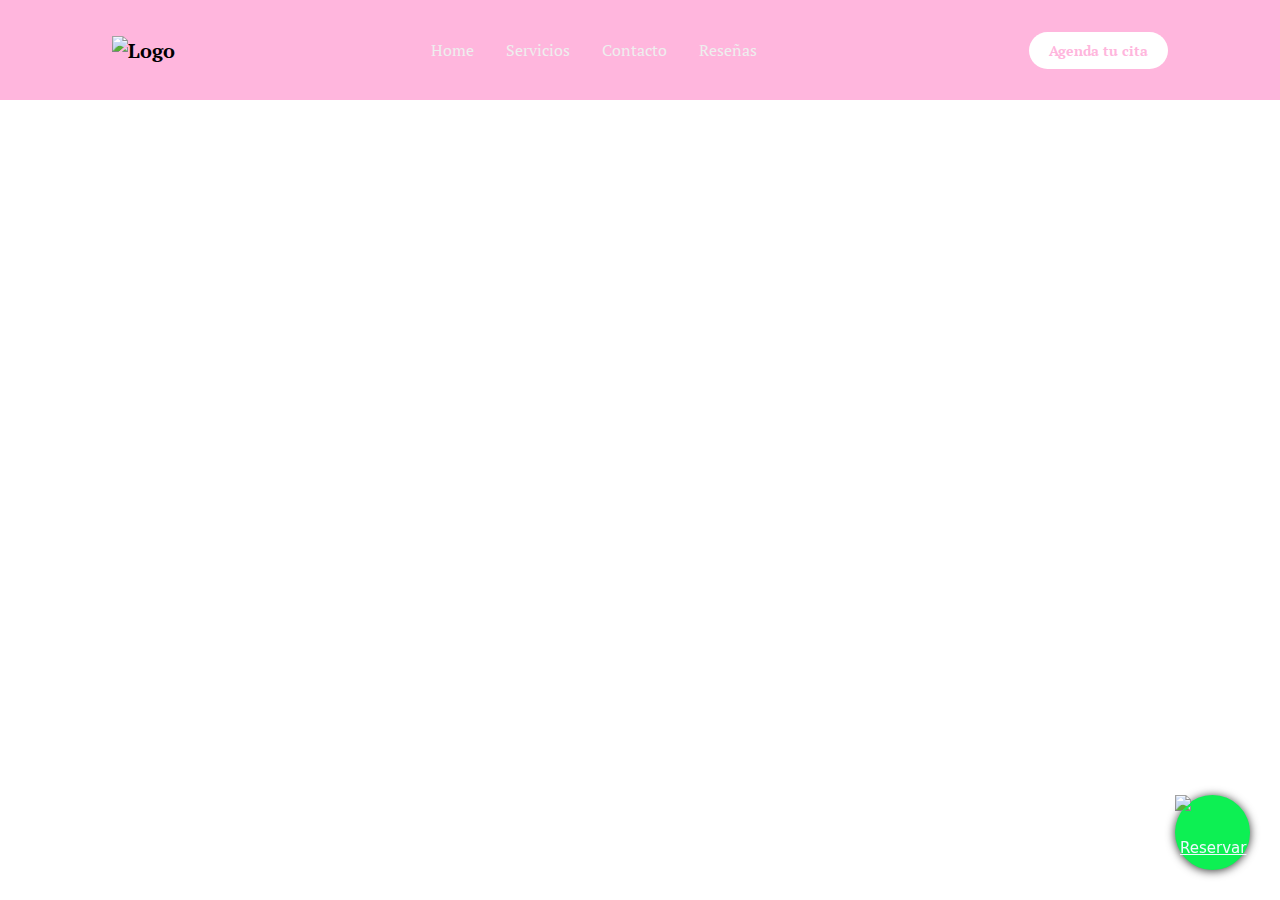
==== agendar.html @ 6a302b83 "AGENDA.HTML AÑADIDA" ====
<!DOCTYPE html>
<html lang="es">
<head>
    <meta charset="UTF-8">
    <meta name="viewport" content="width=device-width, initial-scale=1.0">
    <title>Mimi Beauty</title>
    <link rel="stylesheet" href="css/styles.css">
    <link href="https://cdn.jsdelivr.net/npm/bootstrap@5.3.3/dist/css/bootstrap.min.css" rel="stylesheet" integrity="sha384-QWTKZyjpPEjISv5WaRU9OFeRpok6YctnYmDr5pNlyT2bRjXh0JMhjY6hW+ALEwIH" crossorigin="anonymous">
    <link href="https://fonts.googleapis.com/css2?family=IM+Fell+English&display=swap" rel="stylesheet">
    <link href="https://fonts.googleapis.com/css2?family=PT+Serif:wght@700&display=swap" rel="stylesheet">
    <link href="https://fonts.googleapis.com/css2?family=Dancing+Script:wght@700&family=PT+Serif:wght@700&display=swap" rel="stylesheet">
    <link href="https://fonts.googleapis.com/css2?family=DM+Serif+Display&family=Dancing+Script:wght@700&family=PT+Serif:wght@700&display=swap" rel="stylesheet">
    <link href="https://fonts.googleapis.com/css2?family=Caveat&family=DM+Serif+Display&family=Dancing+Script:wght@700&family=PT+Serif:wght@700&display=swap" rel="stylesheet">
    <link href="https://fonts.googleapis.com/css2?family=Caveat:wght@700&family=DM+Serif+Display&family=Dancing+Script:wght@700&family=PT+Serif:wght@700&family=Source+Sans+3:ital@0;1&family=Yellowtail&display=swap" rel="stylesheet">
</head>
<body>

   <!-- BOTON WHATSAPP -->
   <a href="https://api.whatsapp.com/send?phone=56948971555&text=Hola%F0%9F%91%8B%F0%9F%8F%BC+Quisiera+m%C3%A1s+informaci%C3%B3n+sobre+sus+servicios" class="btn-whatsapp" target="_blank">
    <img src="img/icons/whatsapp.svg" alt="Reservar via WhatsApp" width="35" height="35">
    </a>
  

    <!-- NAV BAR -->
    <nav class="navbar navbar-expand-lg fixed-top">
        <div class="container-fluid">
          <a class="navbar-brand me-auto" href="#">
            <img src="img/mimi_beauty_logo.png" alt="Logo" style="width: auto; height: 100px;">
          </a>
          <div class="offcanvas offcanvas-end" tabindex="-1" id="offcanvasNavbar" aria-labelledby="offcanvasNavbarLabel">
            <div class="offcanvas-header">
              <h5 class="offcanvas-title" id="offcanvasNavbarLabel">Logo</h5>
              <button type="button" class="btn-close" data-bs-dismiss="offcanvas" aria-label="Close"></button>
            </div>
            <div class="offcanvas-body">
              <ul class="navbar-nav justify-content-center flex-grow-1 pe-3">
                <li class="nav-item">
                  <a class="nav-link nav-link-item mx-lg-2" href="index.html#home">Home</a>
              </li>
              <li class="nav-item">
                  <a class="nav-link nav-link-item mx-lg-2" href="index.html#servicios">Servicios</a>
              </li>
              <li class="nav-item">
                  <a class="nav-link nav-link-item mx-lg-2" href="index.html#contacto">Contacto</a>
              </li>
              <li class="nav-item">
                  <a class="nav-link nav-link-item mx-lg-2" href="index.html#resenas">Reseñas</a>
              </li>
              
              </ul>
            </div>
          </div>
          <a href="#" class="agendar-button d-lg-inline-block d-none">Agenda tu cita</a>
          <button class="navbar-toggler" type="button" data-bs-toggle="offcanvas" data-bs-target="#offcanvasNavbar" aria-controls="offcanvasNavbar" aria-label="Toggle navigation">
            <span class="navbar-toggler-icon"></span>
          </button>
        </div>
      </nav>

      <div class="container"> 
        <iframe class="responsive-iframe" src="https://mimibeauty.site.agendapro.com/cl/sucursal/54448"></iframe>
      </div>






    <script src="js/script.js"></script>
    <script src="https://cdn.jsdelivr.net/npm/bootstrap@5.3.3/dist/js/bootstrap.bundle.min.js" integrity="sha384-YvpcrYf0tY3lHB60NNkmXc5s9fDVZLESaAA55NDzOxhy9GkcIdslK1eN7N6jIeHz" crossorigin="anonymous"></script>
</body>
</html>
---- css/styles.css ----
body {
    overflow-y: auto;
    margin: 0;
    padding: 0;
    position: relative;
    min-height: 100vh;
    padding-bottom: 80px;
    
}


.btn-whatsapp{
    position: fixed;
    width: 75px;
    height: 75px;
    line-height: 75px;
    bottom: 30px;
    right: 30px;
    background: #0df053;
    color: aliceblue;
    border-radius: 50px;
    text-align: center;
    font-size: 15px;
    box-shadow: 0px 1px 10px rgba(0, 0, 0, 0.8);
    z-index: 100;
}
.btn-whatsapp::after{
    content: "";
    line-height: 75px;
    border-radius: 50px;
    bottom: 30px;
    right: 30px;
    width: 10px;
    height: 10px;
    background: none;
    position: absolute;
    z-index: 1;
    top: 44.5%;
    left: 44.5%;
    transition: .3s ease-in-out all;
    transform-origin: center;
}
.btn-whatsapp:hover::after{
    transform: scale(7.65);
    background: white;
}
.btn-whatsapp img{
    position: relative;
    z-index: 2;
    transition: .3s ease-in-out all;
}
.btn-whatsapp:hover img {
    filter: brightness(0) invert(0.15) sepia(1) saturate(50) hue-rotate(100deg) contrast(1.2); /* Cambia el color del logo al tono verde más claro */
  }



/* Estilos del botón de agendar */
.agendar-button {
    background-color: #ffffff;
    color: #ffb6dd;
    font-size: 14px;
    padding: 8px 20px;
    border-radius: 50px;
    text-decoration: none;
    transition: background-color 0.3s ease, color 0.3s ease;
    /* Agrega una transición suave para el color de fondo y el color del texto */
}

.agendar-button:hover {
    background-color: #f4f4f4;
    /* Cambia el color de fondo al pasar el ratón */
    color: #ff95ac;
    /* Cambia el color del texto al pasar el ratón */
}
.button {
    background-color: #ffb6dd;
    color: #ffffff;
    font-size: 14px;
    padding: 8px 20px;
    border-radius: 50px;
    text-decoration: none;
    transition: background-color 0.3s ease, color 0.3s ease;
    font-family: "IM Fell English", serif;
    font-weight: 400;
    font-style: normal;
    /* Agrega una transición suave para el color de fondo y el color del texto */
}

.button:hover {
    background-color: #d52884;
    /* Cambia el color de fondo al pasar el ratón */
    color: #ffffff;
    /* Cambia el color del texto al pasar el ratón */
}

/* Estilos del navbar */
.navbar {
    background-color: #ffb6dd;
    height: 100px;
    font-family: "PT Serif", serif;
    font-weight: 700;
    font-style: normal;
}

.navbar-brand {
    margin-left: 100px;
    /* Ajusta el margen derecho del logo */
}

/* Ajusta el margen izquierdo del botón */
.agendar-button {
    margin-right: 100px;
}

/* Estilos del navbar toggler */
.navbar-toggler:not(:disabled):not(.disabled) {
    border: none;
    font-size: 1.25rem;
}

.navbar-toggler:focus,
.btn-close:focus {
    box-shadow: none;
    outline: none;
}

/* Estilos de los enlaces del navbar */
.navbar-nav .nav-link {
    color: rgb(238, 238, 238);
    font-weight: 500;
    position: relative;
}

.navbar-nav .nav-link:hover,
.navbar-nav .nav-link.active {
    color: rgb(255, 255, 255);
}

/* Estilos de la barra horizontal */
.navbar-nav .nav-link::after,
.nav-link.active::after {
    content: "";
    position: absolute;
    bottom: -5px;
    left: 50%;
    transform: translateX(-50%);
    width: 0;
    height: 2px;
    background-color: #ffffff;
    transition: width 0.3s ease;
}

.navbar-nav .nav-link:hover::after,
.navbar-nav .nav-link.active::after {
    width: 100%;
}

.navbar-nav .nav-link.active {
    color: #ffffff !important;
    /* Cambia el color del texto al seleccionar el enlace */
}

.navbar-nav .nav-link:focus,
.navbar-nav .nav-link:hover {
    color: #ffffff;
    /* Cambia el color del texto al pasar el ratón sobre el enlace */
}

/* Estilos de la sección de presentación */
.presentacion {
    background-color: #fbf1f2; /* Color rosa */
    padding: 120px;
    border-radius: 20px 20px 0 0; /* Parte inferior redondeada */
    text-align: center;
    position: relative; /* Asegura que el contenido absoluto esté relativo a este elemento */
    font-family: "IM Fell English", serif;
    font-weight: 400;
    font-style: normal;
    color: #737373;
}

.responsive-iframe {
  position: absolute;
  top: 0;
  left: 0;
  bottom: 0;
  right: 0;
  width: 100%;
  height: 100%;
}


.title1{
  font-family: "Dancing Script", cursive;
  font-optical-sizing: auto;
  font-weight: 700;
  font-style: normal;
  font-size: 60px;
}

.title2{
  font-family: "DM Serif Display", serif;
  font-weight: 400;
  font-style: normal;
  color: #ffb6dd;
  font-size: 50px;
}

.title3{
  font-family: "Dancing Script", cursive;
  font-optical-sizing: auto;
  font-weight: 700;
  font-style: normal;
  font-size: 40px;
}

.card-body{
  font-family: "DM Serif Display", serif;
  font-weight: 400;
  font-style: normal;
}

.subtitle1{
  font-family: "Caveat", cursive;
  font-optical-sizing: auto;
  font-weight: 400;
  font-style: normal;
  color: #ffb6dd;
  font-size: 40px;
  
}

.table{
  font-family: "Source Sans 3", sans-serif;
  font-optical-sizing: auto;
  font-weight: 400;
  font-style: normal;
  font-size: 25px;

}

.social-links{
  font-family: "Source Sans 3", sans-serif;
  font-optical-sizing: auto;
  font-weight: 400;
  font-style: normal;
  font-size: 20px;
}

/* Estilo para el enlace activo del navbar */
.navbar-nav .nav-item.active .nav-link::after {
    width: 100%;
}

.title {
    font-size: 30px;
}

.subtitle {
    font-size: 20px;
}

.texto-presentacion {
    display: flex;
    flex-direction: column;
    justify-content: center;
    /* Centrar verticalmente */
    height: 100%;
    /* Ajusta la altura al 100% para que el contenedor ocupe toda la altura de la columna */
}

.icono {
    margin: 15px;
    height: auto;
    width: 35px;
}

.container-text-center{
    padding: 120px;
}

.col-md-auto{
    text-align: center;
}

.col {
    display: flex;
    align-items: center;
    justify-content: center;
    border-radius: 20px;
  }

  .card-img-top{
    border: #f4f4f4;
    border-radius: 20px;
  }

  .card-body{
    border-radius: 20px;
  }
  
  .card_box {
    width: 200px;
    height: 250px;
    border-radius: 20px;
    background: transparent;
    position: relative;
    cursor: pointer;
    transition: all .3s;
  }
  
  .card_box:hover {
    transform: scale(0.9);
  }
  
  .card_box span {
    position: absolute;
    overflow: hidden;
    width: 150px;
    height: 150px;
    top: -10px;
    left: -10px;
    display: flex;
    align-items: center;
    justify-content: center;
  }
  
  .card_box span::before {
    content: attr(data-content);
    position: absolute;
    width: 150%;
    height: 40px;
    background-image: linear-gradient(45deg, #d82377 0%, #f65fb4  51%, #b21a77  100%);
    transform: rotate(-45deg) translateY(-20px);
    display: flex;
    align-items: center;
    justify-content: center;
    color: #fff;
    font-weight: 600;
    letter-spacing: 0.1em;
    text-transform: uppercase;
  }
  
  .card_box span::after {
    content: attr(data-content);
    position: absolute;
    width: 10px;
    bottom: 0;
    left: 0;
    height: 10px;
    z-index: -1;
    box-shadow: 140px -140px #cc3f47;
    background-image: linear-gradient(45deg, #d82377 0%, #f65fb4 51%, #b21a77  100%);
  }

  .container-monitor{
    display: flex;
    justify-content: center;
  }

  article {
    padding:4em;
  }

  .monitor {
    width:750px;
    height: 400px;
    overflow-y:scroll;
    border: solid 1em #333;
    border-radius:.5em;
  }
  .monitor::-webkit-scrollbar {
        width: 15px;
  }
  .monitor::-webkit-scrollbar-thumb {
    background: #666;
  }
  ::-webkit-scrollbar-track {
        background-color: #888;
  }
  .stand:before {
    content:"";
    display:block;
    position:relative;
    background: #222;
    width: 150px;
    height: 50px;
    top:450px;
    left:300px;
  }
  .stand:after {
     content:"";
     display:block;
     position:relative;
     background:#333;
     border-top-left-radius:.5em;
     border-top-right-radius:.5em;
     width: 300px;
     height: 15px;
     top: 50px;
     left: 225px;
  }
  
  
  .valoracion {
    position: relative;
    overflow: hidden;
    display: inline-block;
}

.valoracion input {
    position: absolute;
    top: -100px;
}


.valoracion label {
    float: right;
    color: #ffff00;
    font-size: 30px; 
}



  .slider {
    width: 100%;
  }
  .slider input {
    display: none;
  }
  .testimonials {
    display: flex;
    align-items: center;
    justify-content: center;
    position: relative;
    min-height: 350px;
    perspective: 800px;
    overflow: hidden;
    font-family: "IM Fell English", serif;
    font-weight: 400;
    font-style: normal;
    color: #737373;
  }
  .testimonials .item {
    top: 0;
    position: absolute;
    box-sizing: border-box;
    background-color: #ffb6dd;
    border-radius: 30px;
    padding: 30px;
    width: 450px;
    text-align: center;
    transition: transform 0.4s;
    box-shadow: 0 0 10px rgba(255, 255, 255, 0.3);
    user-select: none;
    cursor: pointer;
  }
  .testimonials .item img {
    width: 100px;
    border-radius: 50%;
    border: 13px solid #3B344D;
  }
  .testimonials .item p {
    color: #333333;
  }
  .testimonials .item h2 {
    font-size: 14px;
  }
  .dots {
    display: flex;
    justify-content: center;
    align-items: center;
  }
  .dots label {
    display: block;
    height: 5px;
    width: 5px;
    border-radius: 50%;
    cursor: pointer;
    background-color: #090909;
    margin: 7px;
    transition: transform 0.2s, color 0.2s;
  }
  /* First */
  #t-1:checked ~ .dots label[for="t-1"] {
    transform: scale(2);
    background-color: #000000;
  }
  #t-1:checked ~ .dots label[for="t-2"] {
    transform: scale(1.5);
  }
  #t-1:checked ~ .testimonials label[for="t-1"] {
    z-index: 4;
  }
  #t-1:checked ~ .testimonials label[for="t-2"] {
    transform: translateX(300px) translateZ(-90px) rotateY(-15deg);
    z-index: 3;
  }
  #t-1:checked ~ .testimonials label[for="t-3"] {
    transform: translateX(600px) translateZ(-180px) rotateY(-25deg);
    z-index: 2;
  }
  #t-1:checked ~ .testimonials label[for="t-4"] {
    transform: translateX(900px) translateZ(-270px) rotateY(-35deg);
    z-index: 1;
  }
  #t-1:checked ~ .testimonials label[for="t-5"] {
    transform: translateX(1200px) translateZ(-360px) rotateY(-45deg);
  }
  /* Second */
  #t-2:checked ~ .dots label[for="t-1"] {
    transform: scale(1.5);
  }
  #t-2:checked ~ .dots label[for="t-2"] {
    transform: scale(2);
    background-color: #000000;
  }
  #t-2:checked ~ .dots label[for="t-3"] {
    transform: scale(1.5);
  }
  #t-2:checked ~ .testimonials label[for="t-1"] {
    transform: translateX(-300px) translateZ(-90px) rotateY(15deg);
  }
  #t-2:checked ~ .testimonials label[for="t-2"] {
    z-index: 3;
  }
  #t-2:checked ~ .testimonials label[for="t-3"] {
    transform: translateX(300px) translateZ(-90px) rotateY(-15deg);
    z-index: 2;
  }
  #t-2:checked ~ .testimonials label[for="t-4"] {
    transform: translateX(600px) translateZ(-180px) rotateY(-25deg);
    z-index: 1;
  }
  #t-2:checked ~ .testimonials label[for="t-5"] {
    transform: translateX(900px) translateZ(-270px) rotateY(-35deg);
  }
  /* Third */
  #t-3:checked ~ .dots label[for="t-2"] {
    transform: scale(1.5);
  }
  #t-3:checked ~ .dots label[for="t-3"] {
    transform: scale(2);
    background-color: #000000;
  }
  #t-3:checked ~ .dots label[for="t-4"] {
    transform: scale(1.5);
  }
  #t-3:checked ~ .testimonials label[for="t-1"] {
    transform: translateX(-600px) translateZ(-180px) rotateY(25deg);
  }
  #t-3:checked ~ .testimonials label[for="t-2"] {
    transform: translateX(-300px) translateZ(-90px) rotateY(15deg);
  }
  #t-3:checked ~ .testimonials label[for="t-3"] {
    z-index: 3;
  }
  #t-3:checked ~ .testimonials label[for="t-4"] {
    transform: translateX(300px) translateZ(-90px) rotateY(-15deg);
    z-index: 2;
  }
  #t-3:checked ~ .testimonials label[for="t-5"] {
    transform: translateX(600px) translateZ(-180px) rotateY(-25deg);
  }
  /* Fourth */
  #t-4:checked ~ .dots label[for="t-3"] {
    transform: scale(1.5);
  }
  #t-4:checked ~ .dots label[for="t-4"] {
    transform: scale(2);
    background-color: #000000;
  }
  #t-4:checked ~ .dots label[for="t-5"] {
    transform: scale(1.5);
  }
  #t-4:checked ~ .testimonials label[for="t-1"] {
    transform: translateX(-900px) translateZ(-270px) rotateY(35deg);
  }
  #t-4:checked ~ .testimonials label[for="t-2"] {
    transform: translateX(-600px) translateZ(-180px) rotateY(25deg);
  }
  #t-4:checked ~ .testimonials label[for="t-3"] {
    transform: translateX(-300px) translateZ(-90px) rotateY(15deg);
    z-index: 2;
  }
  #t-4:checked ~ .testimonials label[for="t-4"] {
    z-index: 3;
  }
  #t-4:checked ~ .testimonials label[for="t-5"] {
    transform: translateX(300px) translateZ(-90px) rotateY(-15deg);
  }
  /* Fifth */
  #t-5:checked ~ .dots label[for="t-4"] {
    transform: scale(1.5);
  }
  #t-5:checked ~ .dots label[for="t-5"] {
    transform: scale(2);
    background-color: #000000;
  }
  #t-5:checked ~ .testimonials label[for="t-1"] {
    transform: translateX(-1200px) translateZ(-360px) rotateY(45deg);
  }
  #t-5:checked ~ .testimonials label[for="t-2"] {
    transform: translateX(-900px) translateZ(-270px) rotateY(35deg);
    z-index: 1;
  }
  #t-5:checked ~ .testimonials label[for="t-3"] {
    transform: translateX(-600px) translateZ(-180px) rotateY(25deg);
    z-index: 2;
  }
  #t-5:checked ~ .testimonials label[for="t-4"] {
    transform: translateX(-300px) translateZ(-90px) rotateY(15deg);
    z-index: 3;
  }
  #t-5:checked ~ .testimonials label[for="t-5"] {
    z-index: 4;
  }

  footer{
    background-color: #fbf1f2;
    color: #737373;
    width: 100%;
    height: 100px;
    align-items: center;
    position: absolute;
    bottom: 0;
    display: flex;
    justify-content: center;

  }

  .wrapper {
    display: inline-flex;
    list-style: none;
    height: 120px;
    width: 100%;
    padding-top: 40px;
    font-family: "Poppins", sans-serif;
    justify-content: center;
  }
  
  .wrapper .icon {
    position: relative;
    background: #fff;
    border-radius: 50%;
    margin: 10px;
    width: 50px;
    height: 50px;
    font-size: 18px;
    display: flex;
    justify-content: center;
    align-items: center;
    flex-direction: column;
    box-shadow: 0 10px 10px rgba(0, 0, 0, 0.1);
    cursor: pointer;
    transition: all 0.2s cubic-bezier(0.68, -0.55, 0.265, 1.55);
  }
  
  .wrapper .tooltip {
    position: absolute;
    top: 0;
    font-size: 14px;
    background: #fff;
    color: #fff;
    padding: 5px 8px;
    border-radius: 5px;
    box-shadow: 0 10px 10px rgba(0, 0, 0, 0.1);
    opacity: 0;
    pointer-events: none;
    transition: all 0.3s cubic-bezier(0.68, -0.55, 0.265, 1.55);
  }
  
  .wrapper .tooltip::before {
    position: absolute;
    content: "";
    height: 8px;
    width: 8px;
    background: #fff;
    bottom: -3px;
    left: 50%;
    transform: translate(-50%) rotate(45deg);
    transition: all 0.3s cubic-bezier(0.68, -0.55, 0.265, 1.55);
  }
  
  .wrapper .icon:hover .tooltip {
    top: -45px;
    opacity: 1;
    visibility: visible;
    pointer-events: auto;
  }
  
  .wrapper .icon:hover span,
  .wrapper .icon:hover .tooltip {
    text-shadow: 0px -1px 0px rgba(0, 0, 0, 0.1);
  }
  
  .wrapper .facebook:hover,
  .wrapper .facebook:hover .tooltip,
  .wrapper .facebook:hover .tooltip::before {
    background: #1877f2;
    color: #fff;
  }
  
  .wrapper .twitter:hover,
  .wrapper .twitter:hover .tooltip,
  .wrapper .twitter:hover .tooltip::before {
    background: #1da1f2;
    color: #fff;
  }
  
  .wrapper .instagram:hover,
  .wrapper .instagram:hover .tooltip,
  .wrapper .instagram:hover .tooltip::before {
    background: #e4405f;
    color: #fff;
  }
  

/* Media Queries */
@media (min-width: 991px) {
    .icono {
        height: auto;
        width: 35px;
    }
}

@media (max-width: 768px) {
    .title1 {
        font-size: 20px;
        /* Tamaño de la fuente del título para pantallas más pequeñas */
    }

    .subtitle {
        font-size: 16px;
        /* Tamaño de la fuente del subtítulo para pantallas más pequeñas */
    }
}

@media (max-width: 430px) {
    .icono {
        margin: 2px;
        height: 20px;
    }
}
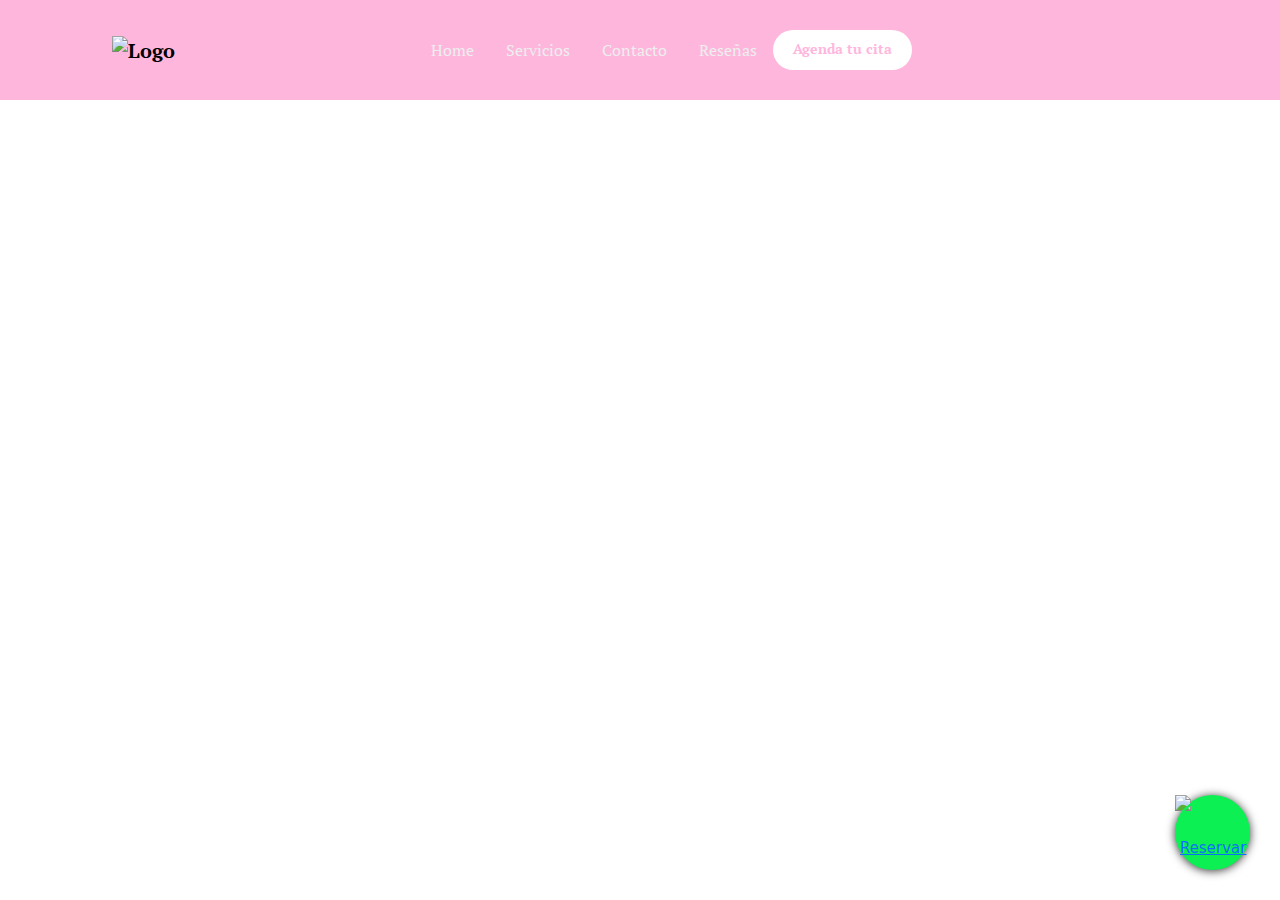
==== commit ec2f8cfb: "AJUSTE DE RESPONSIVE" ====
--- a/agendar.html
+++ b/agendar.html
@@ -16,9 +16,11 @@
 <body>
 
    <!-- BOTON WHATSAPP -->
-   <a href="https://api.whatsapp.com/send?phone=56948971555&text=Hola%F0%9F%91%8B%F0%9F%8F%BC+Quisiera+m%C3%A1s+informaci%C3%B3n+sobre+sus+servicios" class="btn-whatsapp" target="_blank">
+   <div class="btn-whatsapp">
+   <a href="https://api.whatsapp.com/send?phone=56948971555&text=Hola%F0%9F%91%8B%F0%9F%8F%BC+Quisiera+m%C3%A1s+informaci%C3%B3n+sobre+sus+servicios"  target="_blank">
     <img src="img/icons/whatsapp.svg" alt="Reservar via WhatsApp" width="35" height="35">
     </a>
+  </div>
   
 
     <!-- NAV BAR -->
@@ -29,7 +31,7 @@
           </a>
           <div class="offcanvas offcanvas-end" tabindex="-1" id="offcanvasNavbar" aria-labelledby="offcanvasNavbarLabel">
             <div class="offcanvas-header">
-              <h5 class="offcanvas-title" id="offcanvasNavbarLabel">Logo</h5>
+              <h5 class="offcanvas-title" id="offcanvasNavbarLabel"><img src="img/mimi_beauty_logo.png" alt="Logo" style="width: auto; height: 100px;"></h5>
               <button type="button" class="btn-close" data-bs-dismiss="offcanvas" aria-label="Close"></button>
             </div>
             <div class="offcanvas-body">
@@ -46,18 +48,18 @@
               <li class="nav-item">
                   <a class="nav-link nav-link-item mx-lg-2" href="index.html#resenas">Reseñas</a>
               </li>
-              
-              </ul>
-            </div>
-          </div>
-          <a href="#" class="agendar-button d-lg-inline-block d-none">Agenda tu cita</a>
+              <a href="#" class="agendar-button d-lg-inline-block d-none">Agenda tu cita</a>
           <button class="navbar-toggler" type="button" data-bs-toggle="offcanvas" data-bs-target="#offcanvasNavbar" aria-controls="offcanvasNavbar" aria-label="Toggle navigation">
             <span class="navbar-toggler-icon"></span>
           </button>
         </div>
+              </ul>
+            </div>
+          </div>
+          
       </nav>
 
-      <div class="container"> 
+      <div class="iframe"> 
         <iframe class="responsive-iframe" src="https://mimibeauty.site.agendapro.com/cl/sucursal/54448"></iframe>
       </div>
 
--- a/css/styles.css
+++ b/css/styles.css
@@ -84,6 +84,7 @@
     font-family: "IM Fell English", serif;
     font-weight: 400;
     font-style: normal;
+    align-items: center;
     /* Agrega una transición suave para el color de fondo y el color del texto */
 }
 
@@ -331,7 +332,7 @@
     position: absolute;
     width: 150%;
     height: 40px;
-    background-image: linear-gradient(45deg, #d82377 0%, #f65fb4  51%, #b21a77  100%);
+    background-image: linear-gradient(45deg, #ffb6dd 0%, #f65fb4  51%, #ffb6dd  100%);
     transform: rotate(-45deg) translateY(-20px);
     display: flex;
     align-items: center;
@@ -350,57 +351,10 @@
     left: 0;
     height: 10px;
     z-index: -1;
-    box-shadow: 140px -140px #cc3f47;
-    background-image: linear-gradient(45deg, #d82377 0%, #f65fb4 51%, #b21a77  100%);
-  }
-
-  .container-monitor{
-    display: flex;
-    justify-content: center;
-  }
-
-  article {
-    padding:4em;
-  }
-
-  .monitor {
-    width:750px;
-    height: 400px;
-    overflow-y:scroll;
-    border: solid 1em #333;
-    border-radius:.5em;
-  }
-  .monitor::-webkit-scrollbar {
-        width: 15px;
-  }
-  .monitor::-webkit-scrollbar-thumb {
-    background: #666;
-  }
-  ::-webkit-scrollbar-track {
-        background-color: #888;
-  }
-  .stand:before {
-    content:"";
-    display:block;
-    position:relative;
-    background: #222;
-    width: 150px;
-    height: 50px;
-    top:450px;
-    left:300px;
-  }
-  .stand:after {
-     content:"";
-     display:block;
-     position:relative;
-     background:#333;
-     border-top-left-radius:.5em;
-     border-top-right-radius:.5em;
-     width: 300px;
-     height: 15px;
-     top: 50px;
-     left: 225px;
-  }
+    box-shadow: 140px -140px #ffb6dd;
+    background-image: linear-gradient(45deg, #ffb6dd 0%, #f65fb4 51%, #ffb6dd 100%);
+  }
+
   
   
   .valoracion {
@@ -435,7 +389,7 @@
     justify-content: center;
     position: relative;
     min-height: 350px;
-    perspective: 800px;
+    perspective: 300px;
     overflow: hidden;
     font-family: "IM Fell English", serif;
     font-weight: 400;
@@ -448,7 +402,7 @@
     box-sizing: border-box;
     background-color: #ffb6dd;
     border-radius: 30px;
-    padding: 30px;
+    padding: 20px;
     width: 450px;
     text-align: center;
     transition: transform 0.4s;
@@ -630,116 +584,105 @@
 
   }
 
-  .wrapper {
-    display: inline-flex;
-    list-style: none;
-    height: 120px;
-    width: 100%;
-    padding-top: 40px;
-    font-family: "Poppins", sans-serif;
-    justify-content: center;
-  }
-  
-  .wrapper .icon {
+  
+  
+
+/* Media Queries */
+@media only screen and (max-width: 767px) {
+  /* Estilos para celulares */
+  .btn-whatsapp {
+    bottom: 15px;
+    right: 15px;
+    width: 60px;
+    height: 60px;
+    line-height: 60px;
+    font-size: 14px;
+  }
+  .agendar-button,
+    .button {
+        font-size: 12px;
+        padding: 6px 16px;
+    }
+
+  .footer {
+    /* Estilos específicos para pantallas con ancho máximo de 767px */
+    position: absolute; /* Cambia la posición para que siga el flujo del documento */
+    height: 100%; /* Permite que la altura se ajuste según el contenido */
+    padding: 40%; /* Agrega espacio interno para mejorar la legibilidad */
+    text-align: center; /* Centra el texto */
+    font-size: 10%;
+    align-items: center;
+    }
+
+    .card_box {
+      /* Estilos específicos para el rango de ancho de pantalla de 767px a 1023px */
+      /* Por ejemplo, puedes cambiar el tamaño */
+      width: 70%;
+      height: 70%;
+      /* Puedes ajustar otros estilos según tus necesidades */
+  }
+
+  .presentacion{
+    width: 90%;
+    height: 90%;
     position: relative;
-    background: #fff;
-    border-radius: 50%;
-    margin: 10px;
-    width: 50px;
-    height: 50px;
-    font-size: 18px;
-    display: flex;
-    justify-content: center;
-    align-items: center;
-    flex-direction: column;
-    box-shadow: 0 10px 10px rgba(0, 0, 0, 0.1);
-    cursor: pointer;
-    transition: all 0.2s cubic-bezier(0.68, -0.55, 0.265, 1.55);
-  }
-  
-  .wrapper .tooltip {
+  }
+
+  .responsive-iframe {
     position: absolute;
     top: 0;
-    font-size: 14px;
-    background: #fff;
-    color: #fff;
-    padding: 5px 8px;
-    border-radius: 5px;
-    box-shadow: 0 10px 10px rgba(0, 0, 0, 0.1);
-    opacity: 0;
-    pointer-events: none;
-    transition: all 0.3s cubic-bezier(0.68, -0.55, 0.265, 1.55);
-  }
-  
-  .wrapper .tooltip::before {
-    position: absolute;
-    content: "";
-    height: 8px;
-    width: 8px;
-    background: #fff;
-    bottom: -3px;
-    left: 50%;
-    transform: translate(-50%) rotate(45deg);
-    transition: all 0.3s cubic-bezier(0.68, -0.55, 0.265, 1.55);
-  }
-  
-  .wrapper .icon:hover .tooltip {
-    top: -45px;
-    opacity: 1;
-    visibility: visible;
-    pointer-events: auto;
-  }
-  
-  .wrapper .icon:hover span,
-  .wrapper .icon:hover .tooltip {
-    text-shadow: 0px -1px 0px rgba(0, 0, 0, 0.1);
-  }
-  
-  .wrapper .facebook:hover,
-  .wrapper .facebook:hover .tooltip,
-  .wrapper .facebook:hover .tooltip::before {
-    background: #1877f2;
-    color: #fff;
-  }
-  
-  .wrapper .twitter:hover,
-  .wrapper .twitter:hover .tooltip,
-  .wrapper .twitter:hover .tooltip::before {
-    background: #1da1f2;
-    color: #fff;
-  }
-  
-  .wrapper .instagram:hover,
-  .wrapper .instagram:hover .tooltip,
-  .wrapper .instagram:hover .tooltip::before {
-    background: #e4405f;
-    color: #fff;
-  }
-  
-
-/* Media Queries */
-@media (min-width: 991px) {
-    .icono {
-        height: auto;
-        width: 35px;
+    left: 0;
+    bottom: 0;
+    right: 0;
+    width: 90%;
+    height: 90%;
+  }
+
+  .testimonials .item {
+    width: 80%;
+  }
+
+  .testimonials {
+    perspective: 100px;
+  }
+
+  .container-text-center{
+    height: 30%;
+  }
+
+
+}
+
+
+@media only screen and (min-width: 767px) and (max-width: 1023px) {
+  /* Estilos para tablets */
+  .btn-whatsapp {
+    width: 65px;
+    height: 65px;
+    line-height: 65px;
+    font-size: 15px;
+  }
+  .agendar-button,
+    .button {
+        font-size: 13px;
+        padding: 7px 18px;
     }
-}
-
-@media (max-width: 768px) {
-    .title1 {
-        font-size: 20px;
-        /* Tamaño de la fuente del título para pantallas más pequeñas */
-    }
-
-    .subtitle {
-        font-size: 16px;
-        /* Tamaño de la fuente del subtítulo para pantallas más pequeñas */
-    }
-}
-
-@media (max-width: 430px) {
-    .icono {
-        margin: 2px;
-        height: 20px;
-    }
-}
+
+    .footer {
+      /* Estilos específicos para pantallas con ancho máximo de 767px */
+      position: static; /* Cambia la posición para que siga el flujo del documento */
+      height: auto; /* Permite que la altura se ajuste según el contenido */
+      padding: 10px; /* Agrega espacio interno para mejorar la legibilidad */
+      text-align: center; /* Centra el texto */
+      font-size: 10px;
+      align-items: center;
+      }
+
+    .card_box {
+      /* Estilos específicos para el rango de ancho de pantalla de 767px a 1023px */
+      /* Por ejemplo, puedes cambiar el tamaño */
+      width: 150px;
+      height: 200px;
+      /* Puedes ajustar otros estilos según tus necesidades */
+  }
+}
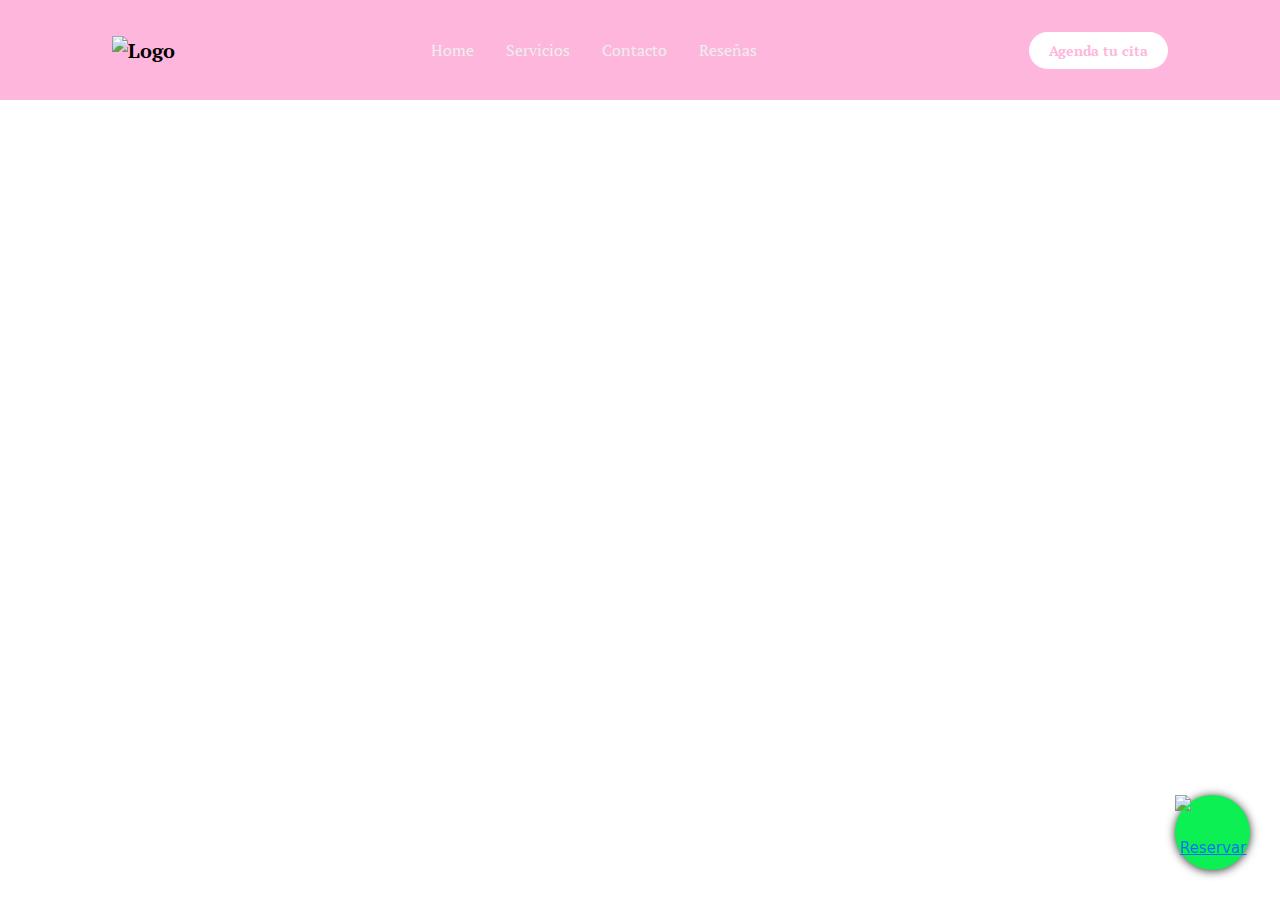
==== commit a2bc3b78: "AJUSTANDO A RESPONSIVE" ====
--- a/agendar.html
+++ b/agendar.html
@@ -48,15 +48,15 @@
               <li class="nav-item">
                   <a class="nav-link nav-link-item mx-lg-2" href="index.html#resenas">Reseñas</a>
               </li>
+          
+              </ul>
+            </div>
+          </div>
               <a href="#" class="agendar-button d-lg-inline-block d-none">Agenda tu cita</a>
           <button class="navbar-toggler" type="button" data-bs-toggle="offcanvas" data-bs-target="#offcanvasNavbar" aria-controls="offcanvasNavbar" aria-label="Toggle navigation">
             <span class="navbar-toggler-icon"></span>
           </button>
         </div>
-              </ul>
-            </div>
-          </div>
-          
       </nav>
 
       <div class="iframe"> 
